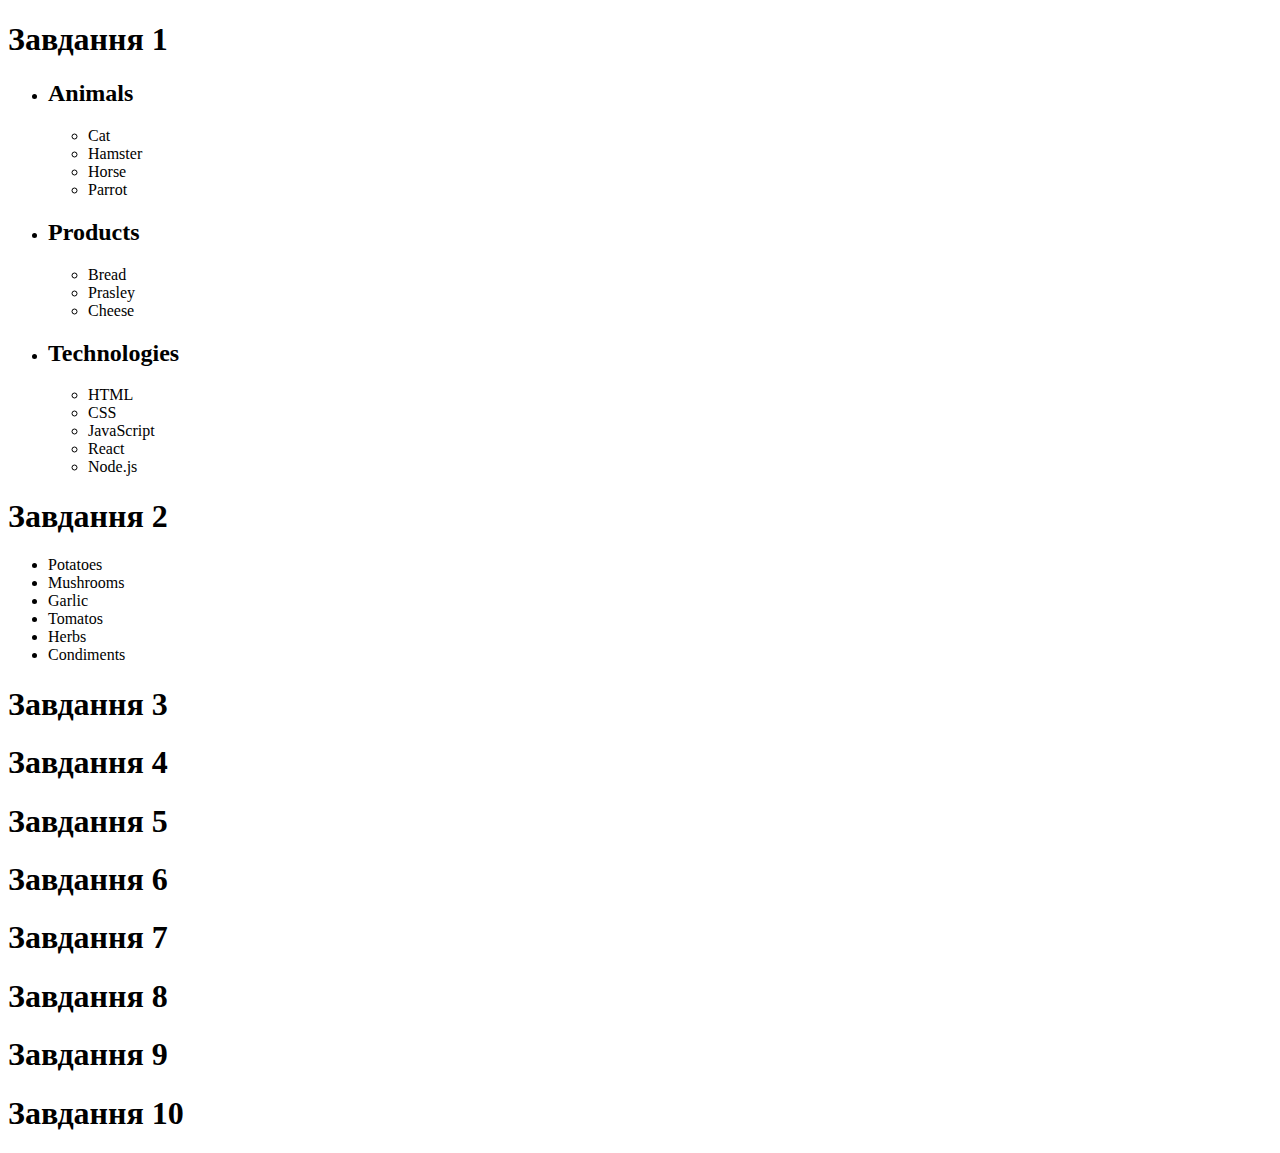
==== index.html @ d6a0630c "Done part 1 and 2" ====
<!DOCTYPE html>
<html lang="en">
	<head>
		<meta charset="UTF-8" />
		<meta http-equiv="X-UA-Compatible" content="IE=edge" />
		<meta name="viewport" content="width=device-width, initial-scale=1.0" />
		<title>JS</title>
	</head>
	<body>
		<section class="section1">
			<h1>Завдання 1</h1>
			<ul id="categories">
				<li class="item">
					<h2>Animals</h2>
					<ul>
						<li>Cat</li>
						<li>Hamster</li>
						<li>Horse</li>
						<li>Parrot</li>
					</ul>
				</li>
				<li class="item">
					<h2>Products</h2>
					<ul>
						<li>Bread</li>
						<li>Prasley</li>
						<li>Cheese</li>
					</ul>
				</li>
				<li class="item">
					<h2>Technologies</h2>
					<ul>
						<li>HTML</li>
						<li>CSS</li>
						<li>JavaScript</li>
						<li>React</li>
						<li>Node.js</li>
					</ul>
				</li>
			</ul>
		</section>


    <section class="section2">
      <h1>Завдання 2</h1>
      <ul id="ingredients"></ul>
    </section>


    <section class="section3">
      <h1>Завдання 3</h1>
      <ul class="gallery"></ul>
    </section>


    <section class="section4">
      <h1>Завдання 4</h1>
    </section>


    <section class="section5">
      <h1>Завдання 5</h1>
    </section>


    <section class="section6">
      <h1>Завдання 6</h1>
    </section>


    <section class="section7">
      <h1>Завдання 7</h1>
    </section>


    <section class="section8">
      <h1>Завдання 8</h1>
    </section>


    <section class="section9">
      <h1>Завдання 9</h1>
    </section>


    <section class="section10">
      <h1>Завдання 10</h1>
    </section>
		<script src="./js/06.js" type="module"></script>
	</body>
</html>
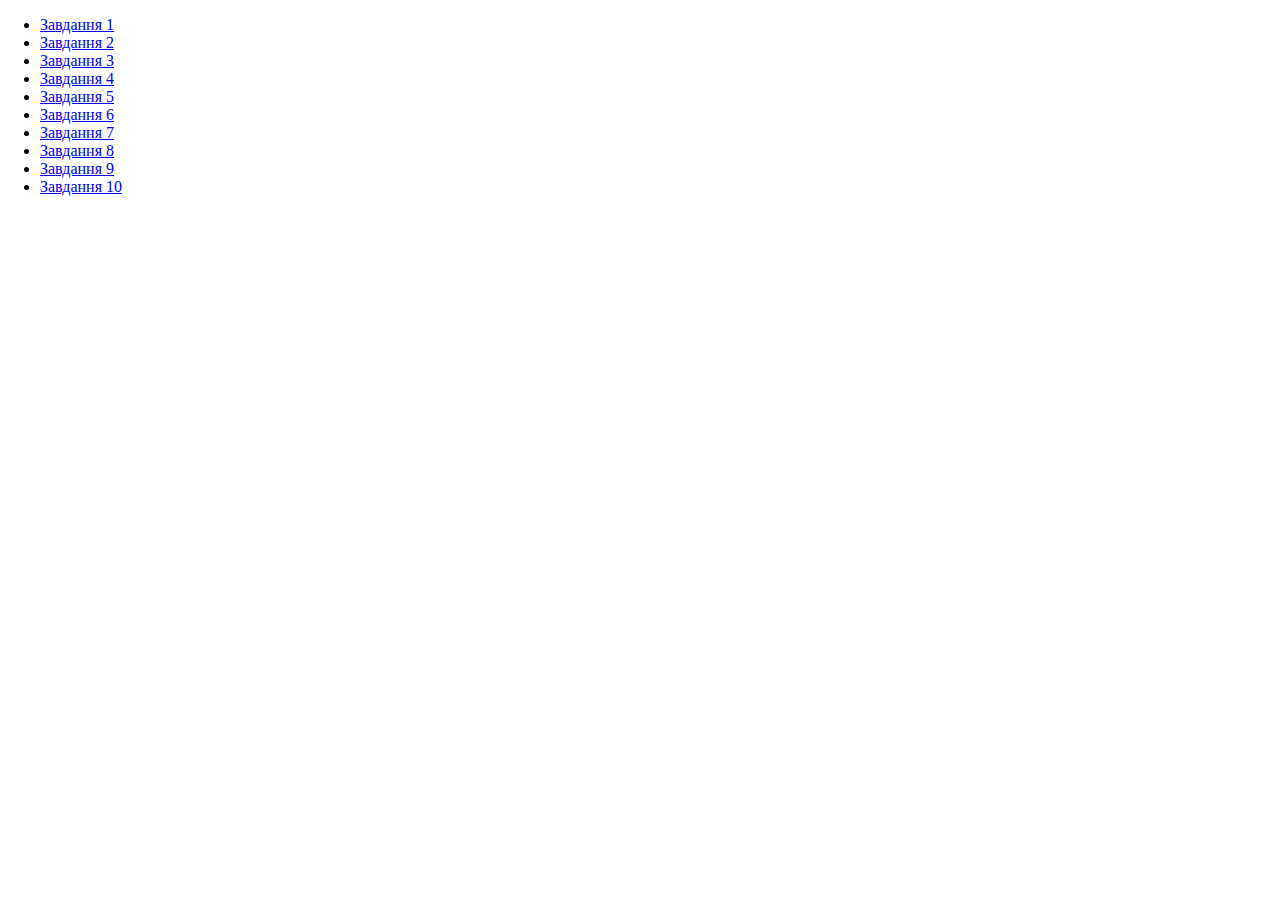
==== commit 34d66cec: "problem 7 done" ====
--- a/index.html
+++ b/index.html
@@ -4,88 +4,22 @@
 		<meta charset="UTF-8" />
 		<meta http-equiv="X-UA-Compatible" content="IE=edge" />
 		<meta name="viewport" content="width=device-width, initial-scale=1.0" />
-		<title>JS</title>
+		<title>HomeWork 6</title>
+		<link rel="stylesheet" href="./css/style.css" />
 	</head>
 	<body>
-		<section class="section1">
-			<h1>Завдання 1</h1>
-			<ul id="categories">
-				<li class="item">
-					<h2>Animals</h2>
-					<ul>
-						<li>Cat</li>
-						<li>Hamster</li>
-						<li>Horse</li>
-						<li>Parrot</li>
-					</ul>
-				</li>
-				<li class="item">
-					<h2>Products</h2>
-					<ul>
-						<li>Bread</li>
-						<li>Prasley</li>
-						<li>Cheese</li>
-					</ul>
-				</li>
-				<li class="item">
-					<h2>Technologies</h2>
-					<ul>
-						<li>HTML</li>
-						<li>CSS</li>
-						<li>JavaScript</li>
-						<li>React</li>
-						<li>Node.js</li>
-					</ul>
-				</li>
-			</ul>
-		</section>
-
-
-    <section class="section2">
-      <h1>Завдання 2</h1>
-      <ul id="ingredients"></ul>
-    </section>
-
-
-    <section class="section3">
-      <h1>Завдання 3</h1>
-      <ul class="gallery"></ul>
-    </section>
-
-
-    <section class="section4">
-      <h1>Завдання 4</h1>
-    </section>
-
-
-    <section class="section5">
-      <h1>Завдання 5</h1>
-    </section>
-
-
-    <section class="section6">
-      <h1>Завдання 6</h1>
-    </section>
-
-
-    <section class="section7">
-      <h1>Завдання 7</h1>
-    </section>
-
-
-    <section class="section8">
-      <h1>Завдання 8</h1>
-    </section>
-
-
-    <section class="section9">
-      <h1>Завдання 9</h1>
-    </section>
-
-
-    <section class="section10">
-      <h1>Завдання 10</h1>
-    </section>
-		<script src="./js/06.js" type="module"></script>
+		<ul>
+			<li><a href="./prob1.html">Завдання 1</a></li>
+			<li><a href="./prob2.html">Завдання 2</a></li>
+			<li><a href="./prob3.html">Завдання 3</a></li>
+			<li><a href="./prob4.html">Завдання 4</a></li>
+			<li><a href="./prob5.html">Завдання 5</a></li>
+			<li><a href="./prob6.html">Завдання 6</a></li>
+			<li><a href="./prob7.html">Завдання 7</a></li>
+			<li><a href="./prob8.html">Завдання 8</a></li>
+			<li><a href="./prob9.html">Завдання 9</a></li>
+			<li><a href="./prob10.html">Завдання 10</a></li>
+		</ul>
+		<!-- <script src="./js/06.js" type="module"></script> -->
 	</body>
 </html>
--- a/css/style.css
+++ b/css/style.css
@@ -0,0 +1,32 @@
+body {
+  margin: 0;
+  padding: 0;
+}
+
+.section3 > ul {
+  display: flex;
+  list-style: none;
+}
+
+.s3__image {
+  margin: 10px;
+  width: 320px;
+  height: auto;
+  box-shadow: 2px 2px 7px rgba(0,0,0,0.5);
+}
+
+.s3__image:hover {
+  box-shadow: 2px 2px 15px rgba(0,0,0,0.7);
+}
+
+#validation-input {
+  border: 3px solid #bdbdbd;
+}
+
+#validation-input.valid {
+  border-color: #4caf50;
+}
+
+#validation-input.invalid {
+  border-color: #f44336;
+}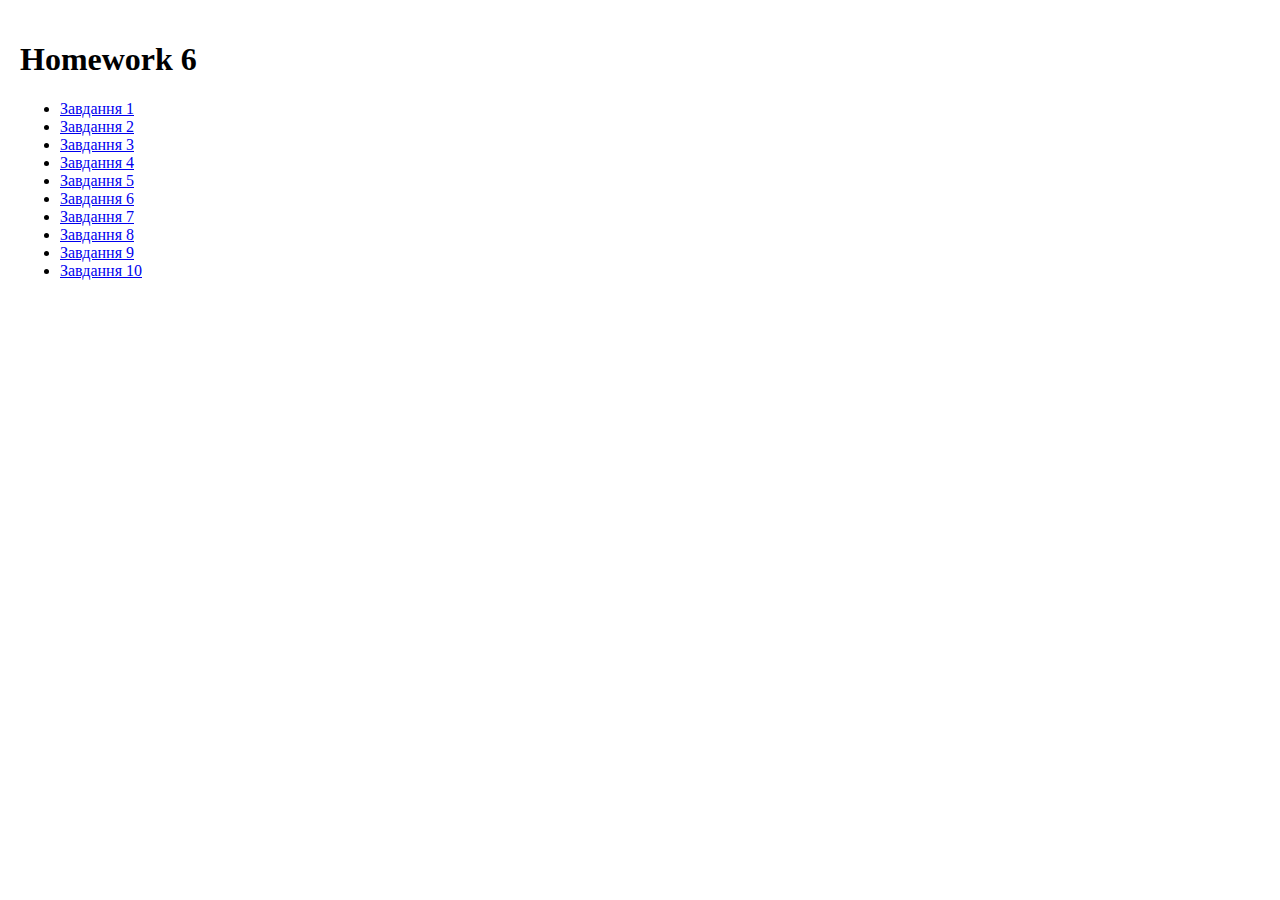
==== commit c1714535: "done 8" ====
--- a/index.html
+++ b/index.html
@@ -8,6 +8,7 @@
 		<link rel="stylesheet" href="./css/style.css" />
 	</head>
 	<body>
+		<h1>Homework 6</h1>
 		<ul>
 			<li><a href="./prob1.html">Завдання 1</a></li>
 			<li><a href="./prob2.html">Завдання 2</a></li>
--- a/css/style.css
+++ b/css/style.css
@@ -1,6 +1,6 @@
 body {
   margin: 0;
-  padding: 0;
+  padding: 20px;
 }
 
 .section3 > ul {
